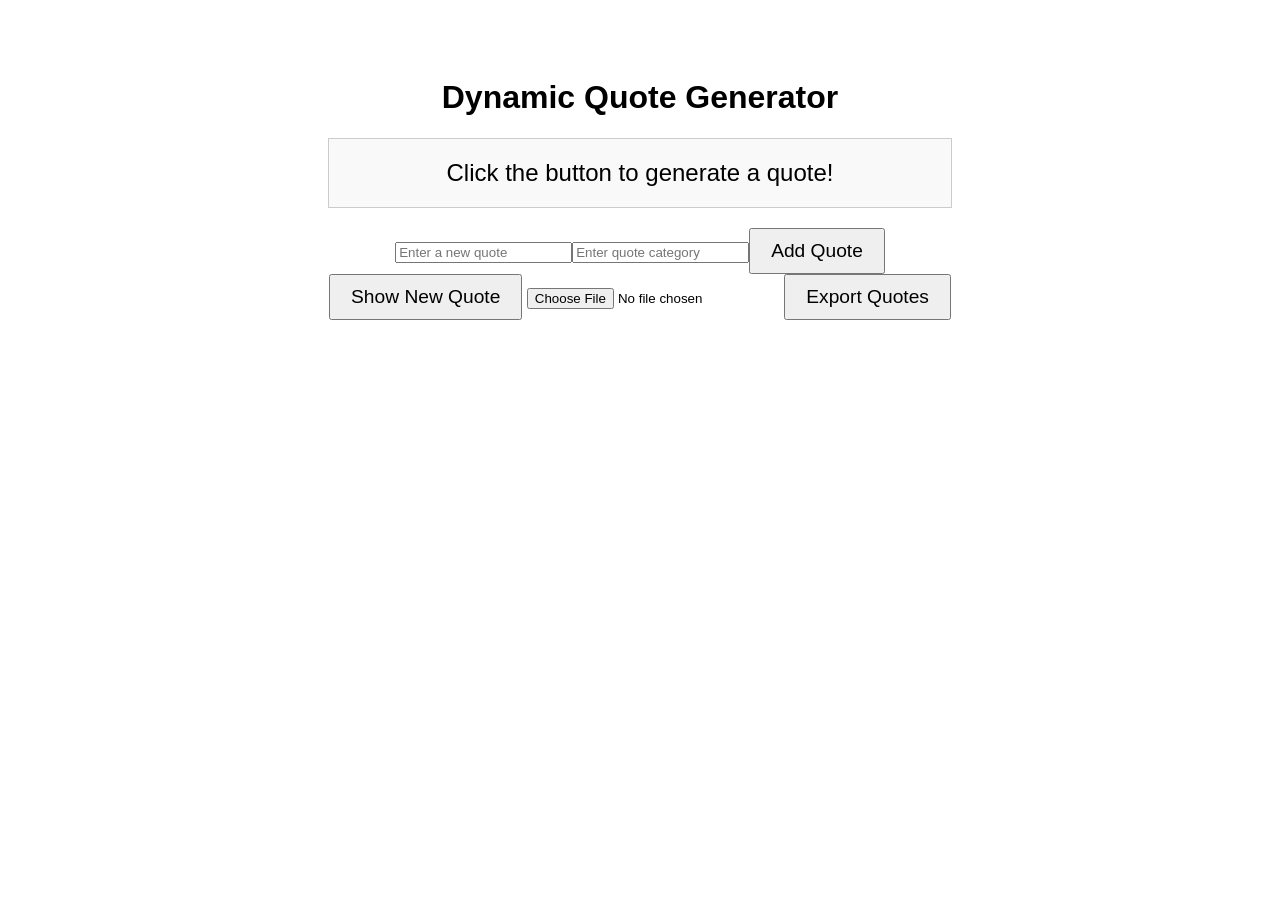
==== dom-manipulation/index1.html @ 97c6d3e5 "1. Implementing Web Storage and JSON Handling" ====
<!DOCTYPE html>
<html lang="en">
<head>
  <meta charset="UTF-8">
  <meta name="viewport" content="width=device-width, initial-scale=1.0">
  <title>Dynamic Quote Generator</title>
  <style>
    body {
      font-family: Arial, sans-serif;
      text-align: center;
      padding: 50px;
    }
    #quoteDisplay {
      margin: 20px auto;
      padding: 20px;
      border: 1px solid #ccc;
      width: 50%;
      font-size: 1.5em;
      background-color: #f9f9f9;
    }
    button {
      padding: 10px 20px;
      font-size: 1.2em;
      cursor: pointer;
    }
  </style>
</head>
<body>
  <h1>Dynamic Quote Generator</h1>
  <div id="quoteDisplay">Click the button to generate a quote!</div>
  <button id="newQuote">Show New Quote</button>

  <input type="file" id="importFile" accept=".json" onchange="importFromJsonFile(event)" />
  <button onclick="exportToJson()">Export Quotes</button>

  <script src="script.js"></script>
</body>
</html>
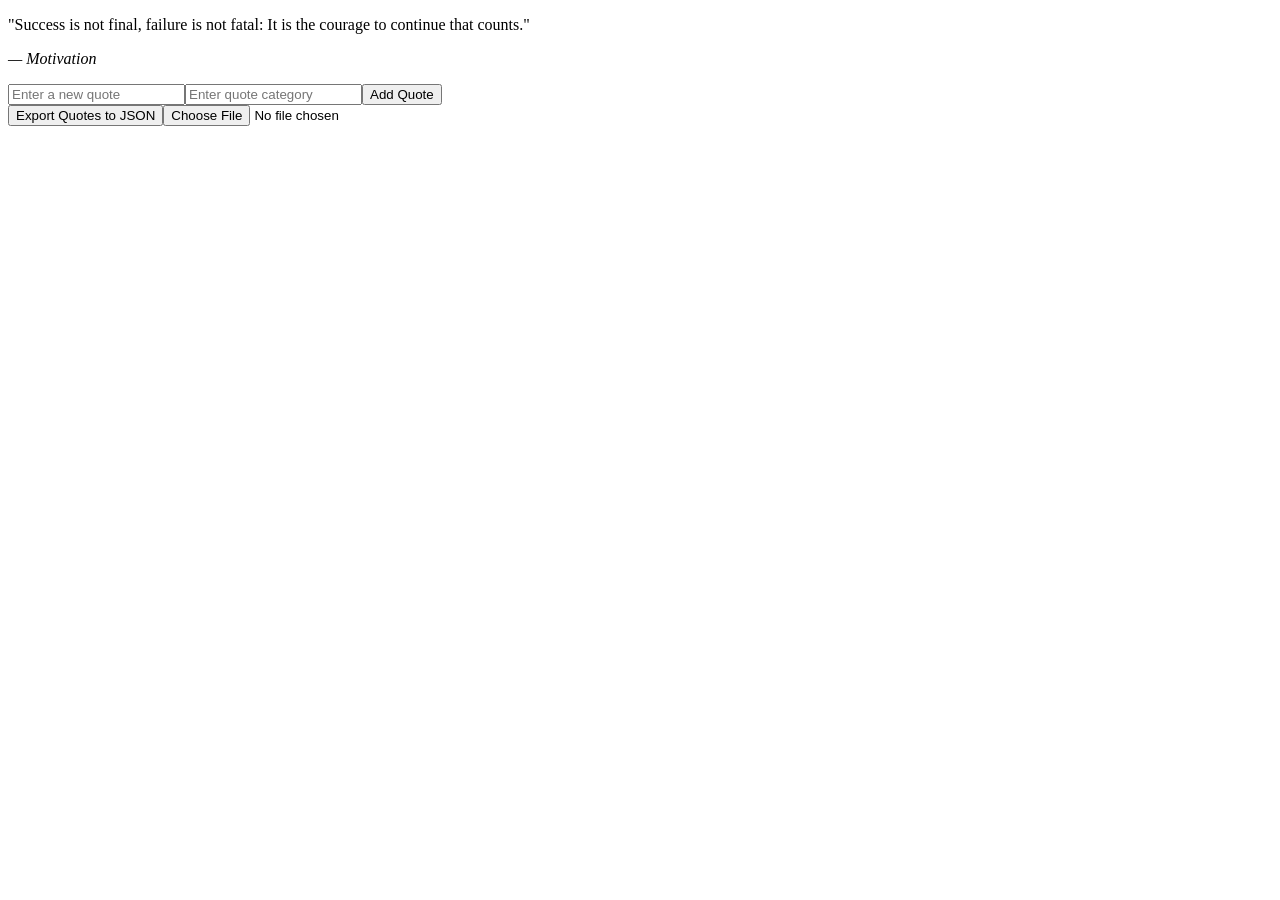
==== commit 613e6ded: "updated script1.js" ====
--- a/dom-manipulation/index1.html
+++ b/dom-manipulation/index1.html
@@ -1,38 +1,12 @@
 <!DOCTYPE html>
 <html lang="en">
 <head>
-  <meta charset="UTF-8">
-  <meta name="viewport" content="width=device-width, initial-scale=1.0">
-  <title>Dynamic Quote Generator</title>
-  <style>
-    body {
-      font-family: Arial, sans-serif;
-      text-align: center;
-      padding: 50px;
-    }
-    #quoteDisplay {
-      margin: 20px auto;
-      padding: 20px;
-      border: 1px solid #ccc;
-      width: 50%;
-      font-size: 1.5em;
-      background-color: #f9f9f9;
-    }
-    button {
-      padding: 10px 20px;
-      font-size: 1.2em;
-      cursor: pointer;
-    }
-  </style>
+    <meta charset="UTF-8">
+    <meta name="viewport" content="width=device-width, initial-scale=1.0">
+    <title>Dynamic Quote Generator</title>
 </head>
 <body>
-  <h1>Dynamic Quote Generator</h1>
-  <div id="quoteDisplay">Click the button to generate a quote!</div>
-  <button id="newQuote">Show New Quote</button>
-
-  <input type="file" id="importFile" accept=".json" onchange="importFromJsonFile(event)" />
-  <button onclick="exportToJson()">Export Quotes</button>
-
-  <script src="script.js"></script>
+    <div id="quoteDisplay"></div>
+    <script src="script1.js"></script>
 </body>
-</html>
+</html>
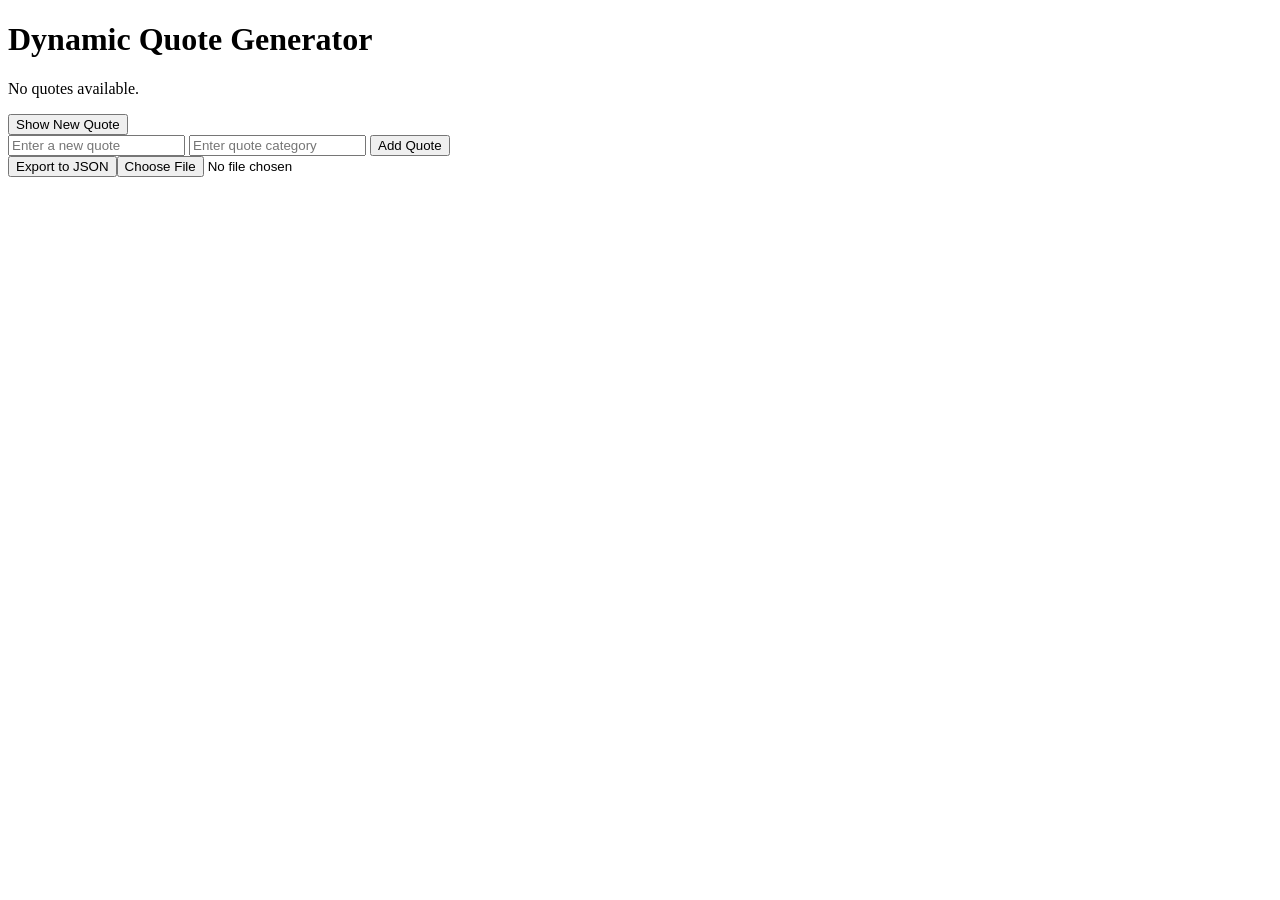
==== commit 5725e9e0: "updated index1 and script1.js" ====
--- a/dom-manipulation/index1.html
+++ b/dom-manipulation/index1.html
@@ -1,12 +1,14 @@
 <!DOCTYPE html>
 <html lang="en">
 <head>
-    <meta charset="UTF-8">
-    <meta name="viewport" content="width=device-width, initial-scale=1.0">
-    <title>Dynamic Quote Generator</title>
+  <meta charset="UTF-8">
+  <meta name="viewport" content="width=device-width, initial-scale=1.0">
+  <title>Dynamic Quote Generator</title>
 </head>
 <body>
-    <div id="quoteDisplay"></div>
-    <script src="script1.js"></script>
+  <h1>Dynamic Quote Generator</h1>
+  <div id="quoteDisplay"></div>
+  <button id="newQuote">Show New Quote</button>
+  <script src="script1.js"></script>
 </body>
 </html>
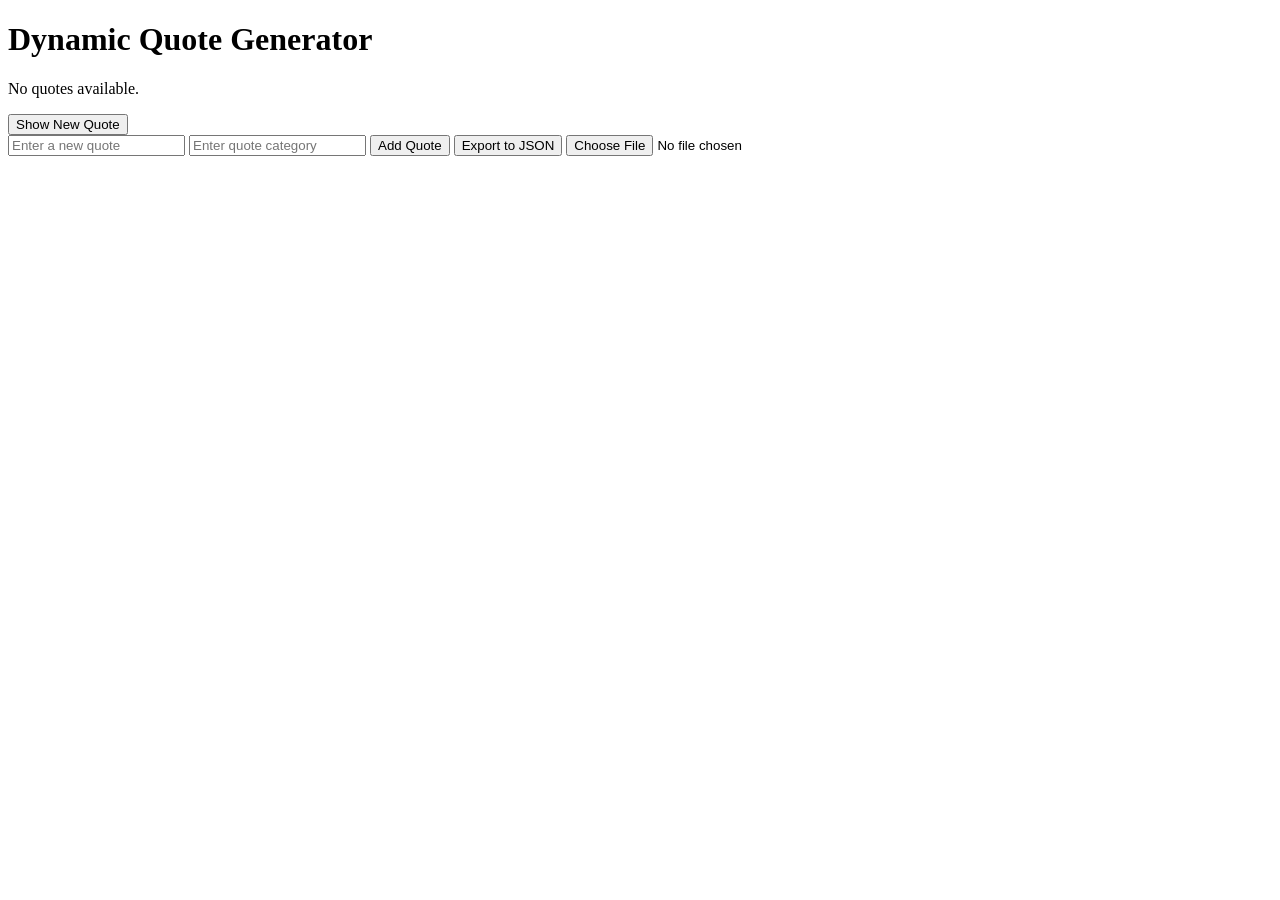
==== commit 9146b346: "updated Index.html" ====
--- a/dom-manipulation/index1.html
+++ b/dom-manipulation/index1.html
@@ -9,6 +9,6 @@
   <h1>Dynamic Quote Generator</h1>
   <div id="quoteDisplay"></div>
   <button id="newQuote">Show New Quote</button>
-  <script src="script1.js"></script>
+  <script src="Script (2).js"></script>
 </body>
 </html>
